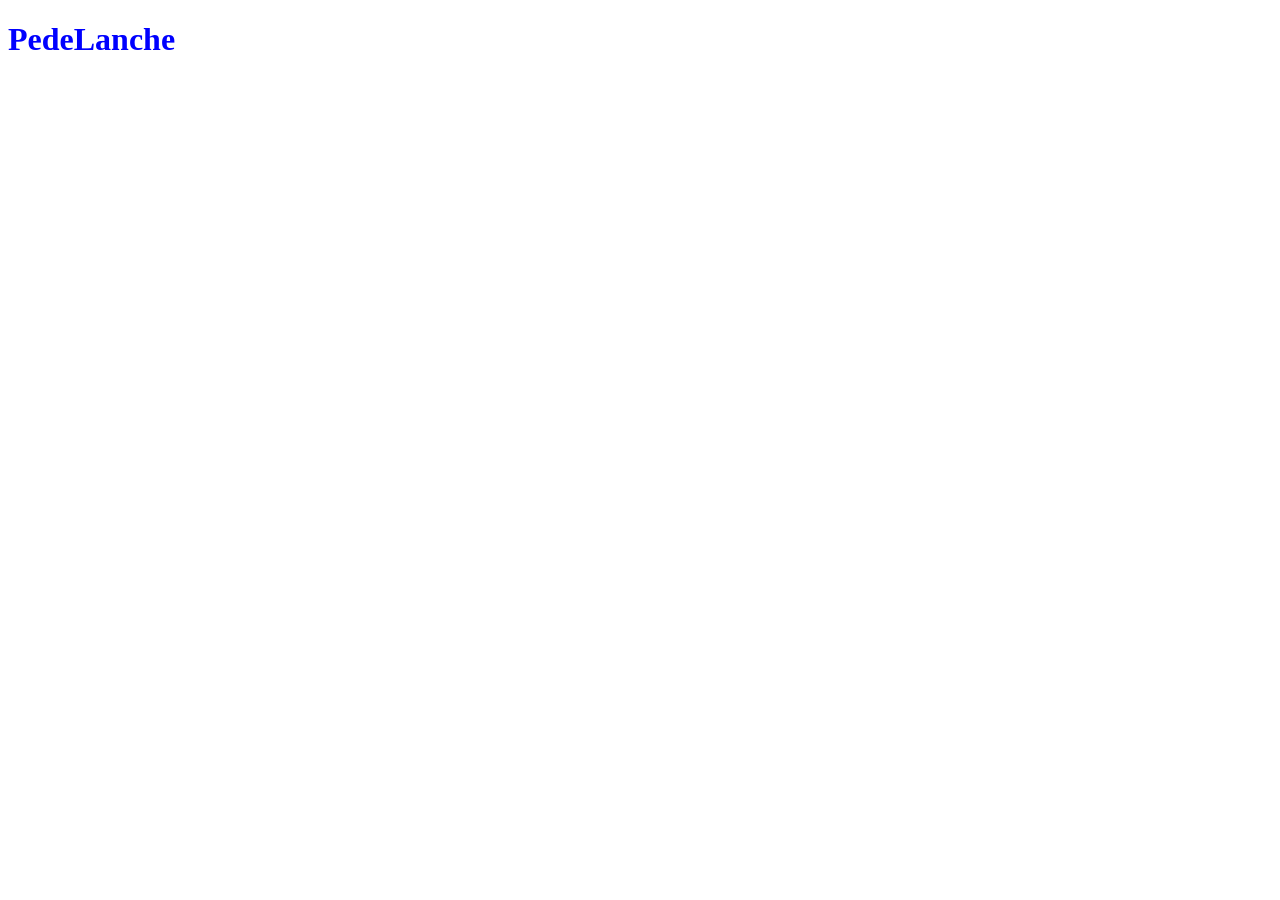
==== index.html @ 3fc0f5d7 "Adicionando index html e css" ====
<!DOCTYPE html>
<html lang="en">
<head>
    <meta charset="UTF-8">
    <meta name="viewport" content="width=device-width, initial-scale=1.0">
    <link rel="stylesheet" href="style.css">
    <title>PedeLanche</title>
</head>
<body>
    <h1>PedeLanche</h1>
</body>
</html>
---- style.css ----
h1 {
    color: blue;
}
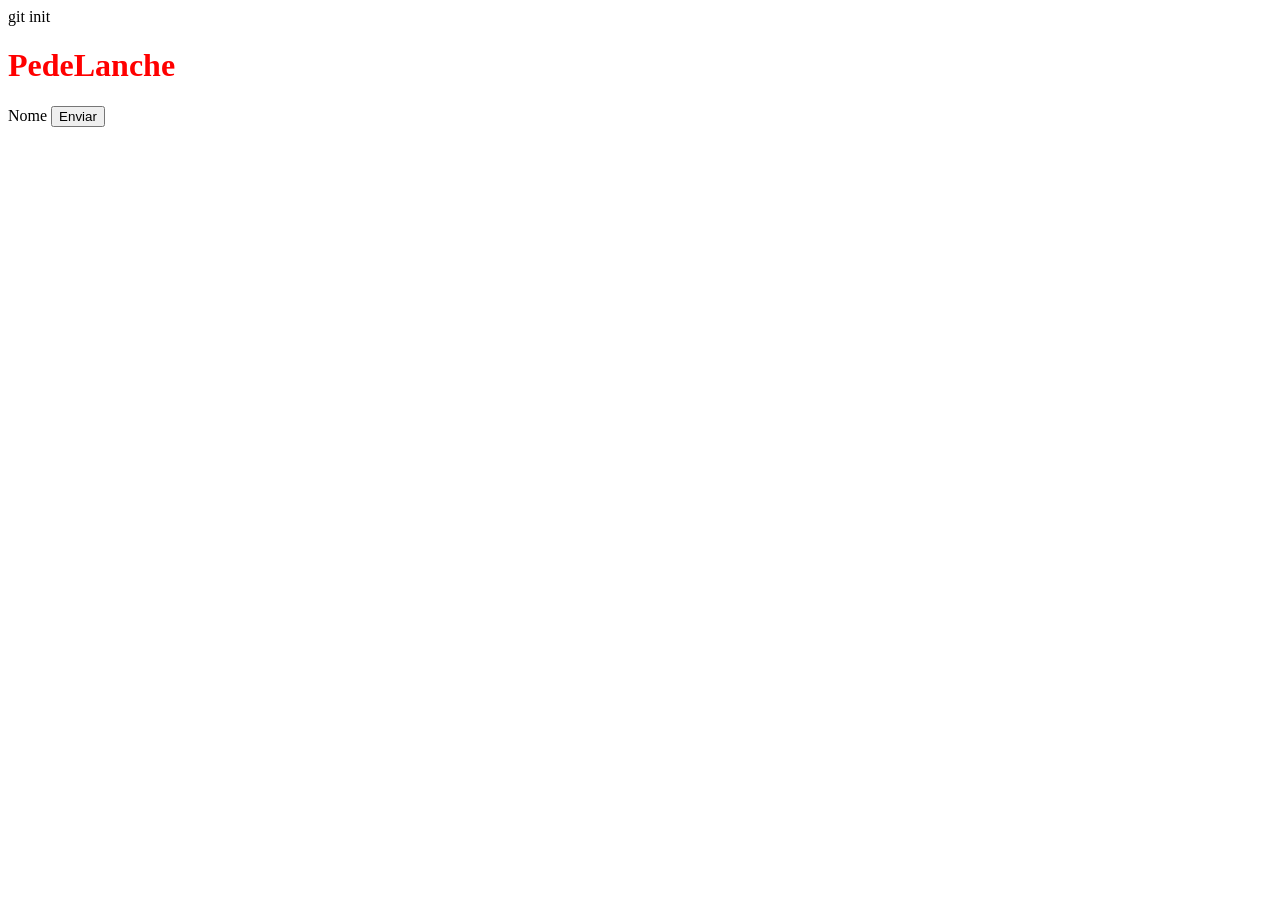
==== commit 04c4f878: "Adicinar arquivos html e css" ====
--- a/index.html
+++ b/index.html
@@ -1,6 +1,7 @@
 <!DOCTYPE html>
 <html lang="en">
 <head>
+    git init
     <meta charset="UTF-8">
     <meta name="viewport" content="width=device-width, initial-scale=1.0">
     <link rel="stylesheet" href="style.css">
@@ -8,5 +9,7 @@
 </head>
 <body>
     <h1>PedeLanche</h1>
+    <label>Nome</label>
+    <button>Enviar</button>
 </body>
 </html>
--- a/style.css
+++ b/style.css
@@ -1,3 +1,3 @@
 h1 {
-    color: blue;
+    color: red;
 }
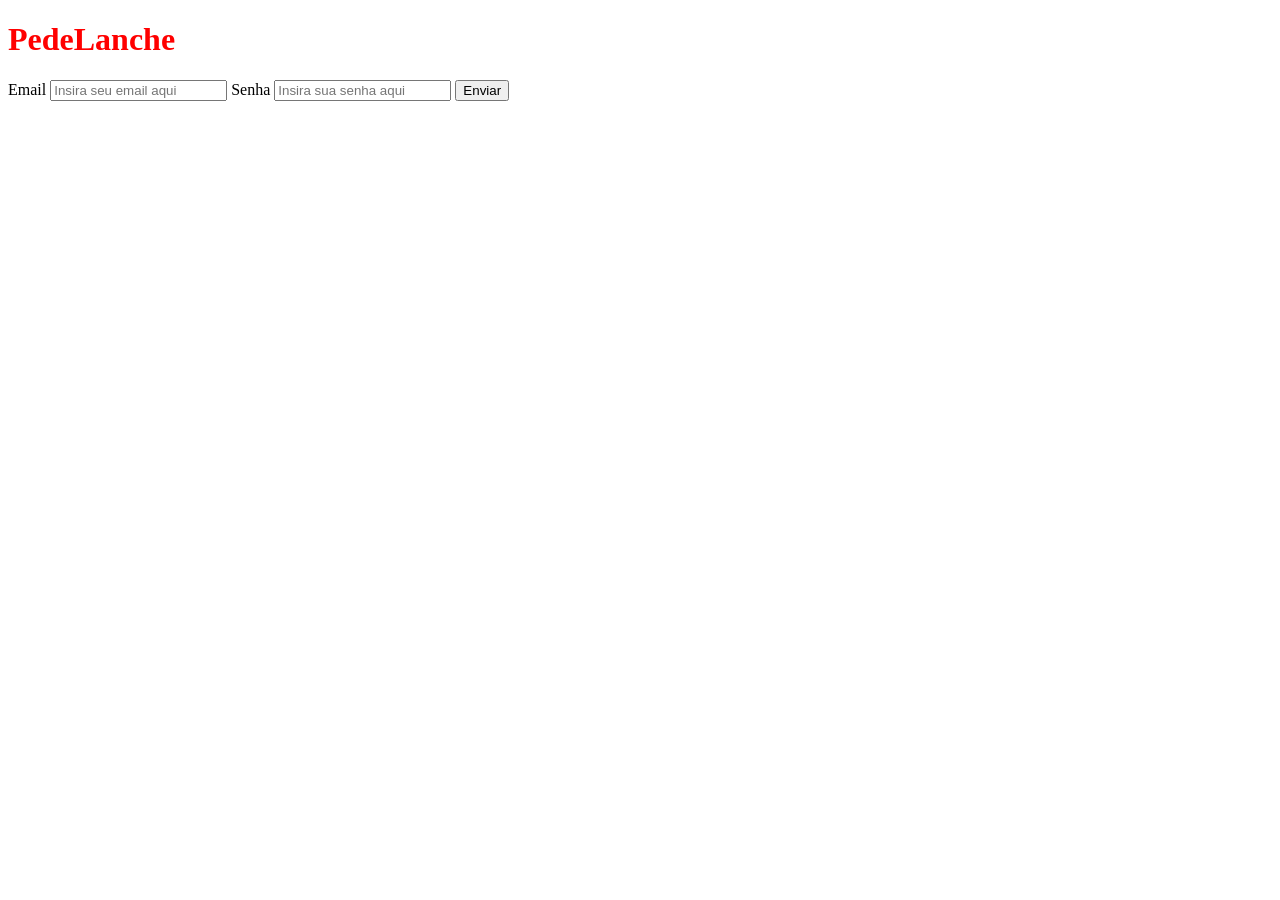
==== commit 4722f402: "adicionei mas elementos" ====
--- a/index.html
+++ b/index.html
@@ -1,7 +1,6 @@
 <!DOCTYPE html>
 <html lang="en">
 <head>
-    git init
     <meta charset="UTF-8">
     <meta name="viewport" content="width=device-width, initial-scale=1.0">
     <link rel="stylesheet" href="style.css">
@@ -9,7 +8,10 @@
 </head>
 <body>
     <h1>PedeLanche</h1>
-    <label>Nome</label>
+    <label>Email</label>
+     <input type="email" placeholder="Insira seu email aqui">
+    <label>Senha</label>
+    <input type="password" placeholder="Insira sua senha aqui">
     <button>Enviar</button>
 </body>
 </html>
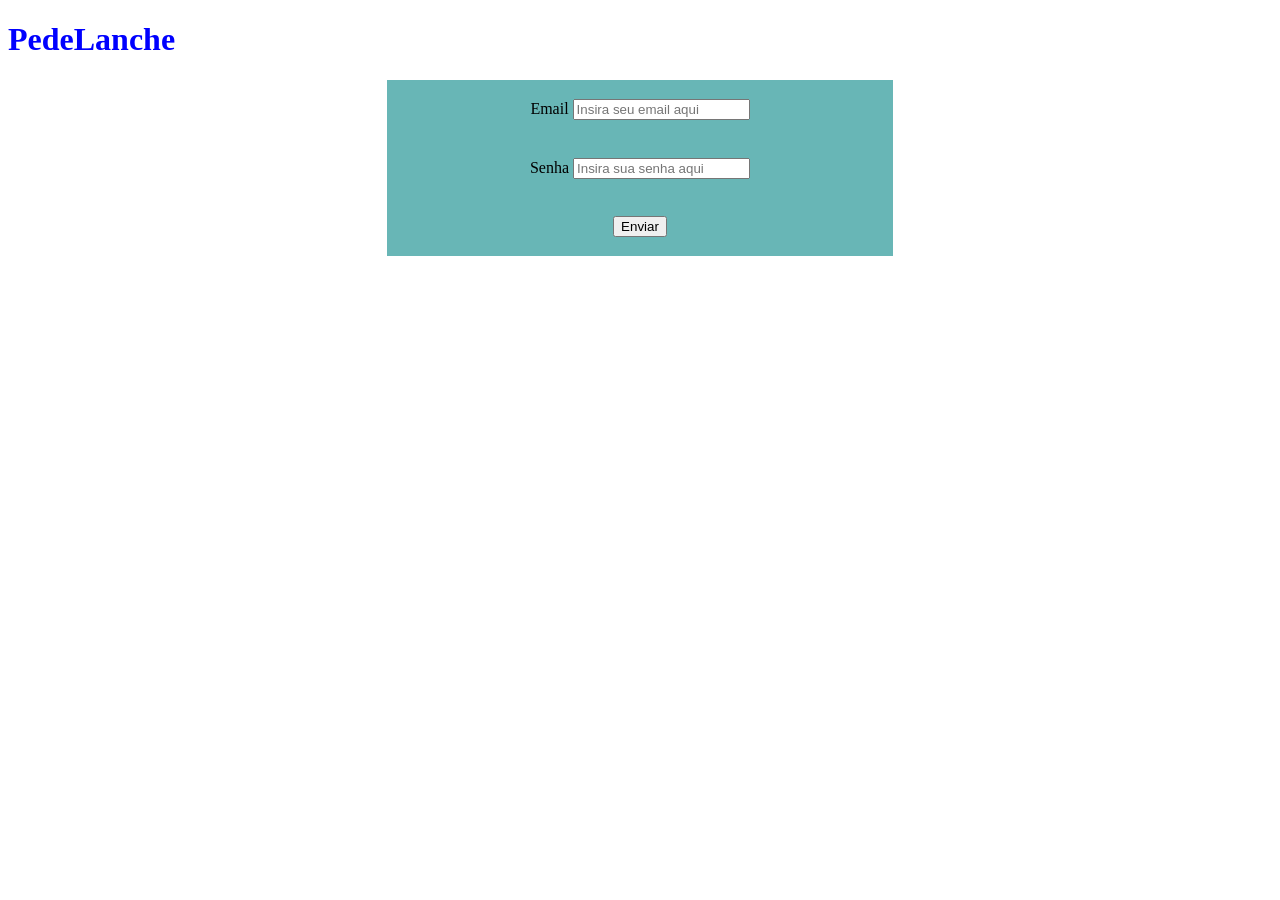
==== commit 68c75659: "Adicionei arquivos html e css" ====
--- a/index.html
+++ b/index.html
@@ -8,10 +8,20 @@
 </head>
 <body>
     <h1>PedeLanche</h1>
-    <label>Email</label>
-     <input type="email" placeholder="Insira seu email aqui">
-    <label>Senha</label>
-    <input type="password" placeholder="Insira sua senha aqui">
-    <button>Enviar</button>
+    <form>
+        <div class="login">
+            <div class="campos-login">
+                <label>Email</label>
+                <input type="email" placeholder="Insira seu email aqui">
+            </div>
+            <div class="campos-login">
+            <label>Senha</label>
+            <input type="password" placeholder="Insira sua senha aqui">
+            </div>
+            <div class="campos-login">
+                <button>Enviar</button>
+            </div>
+        </div>
+    </form>
 </body>
 </html>
--- a/style.css
+++ b/style.css
@@ -1,3 +1,25 @@
 h1 {
-    color: red;
+    color: blue;
+}
+
+.login{
+    background-color: rgb(104, 182, 182);
+    width: 40%;
+    display: flex;
+    align-items: center;
+    flex-direction: column;
+}
+
+.campos-login{
+    margin-top: 0.5cm;
+    margin-bottom: 0.5cm;
+}
+
+body{
+    background-color: white;
+}
+
+form{
+    display: flex;
+    justify-content: center;
 }
